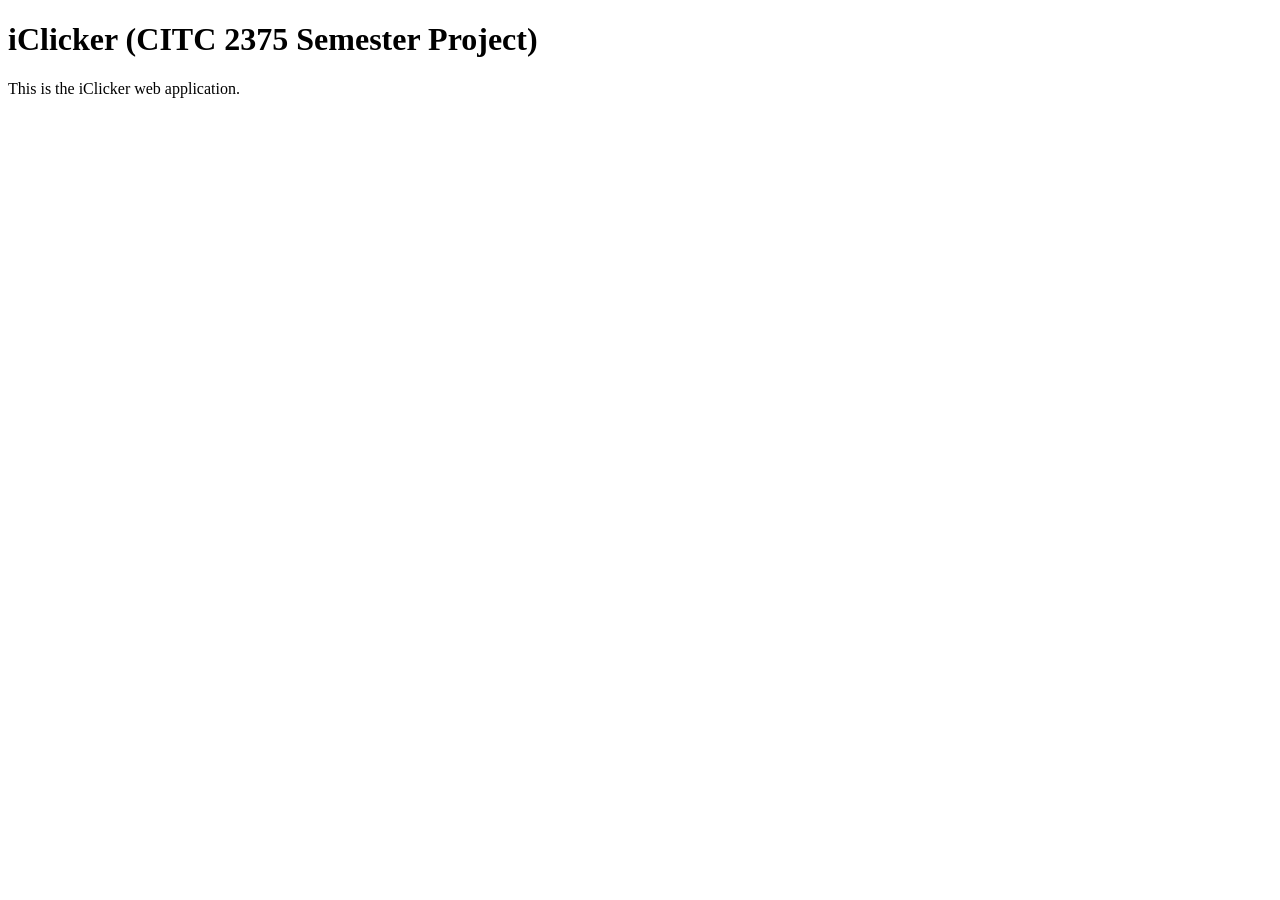
==== client/index.html @ b7f9fd21 "Customize project landing page" ====
<!doctype html>
<html lang="en">
<head>
  <meta charset="UTF-8">
  <meta name="viewport" content="width=device-width, initial-scale=1.0">
  <title>iClicker</title>
</head>
<body>
  <header>
    <h1>iClicker (CITC 2375 Semester Project)</h1>
  </header>
  <main>
    <p>This is the iClicker web application.</p>
  </main>
</body>
</html>
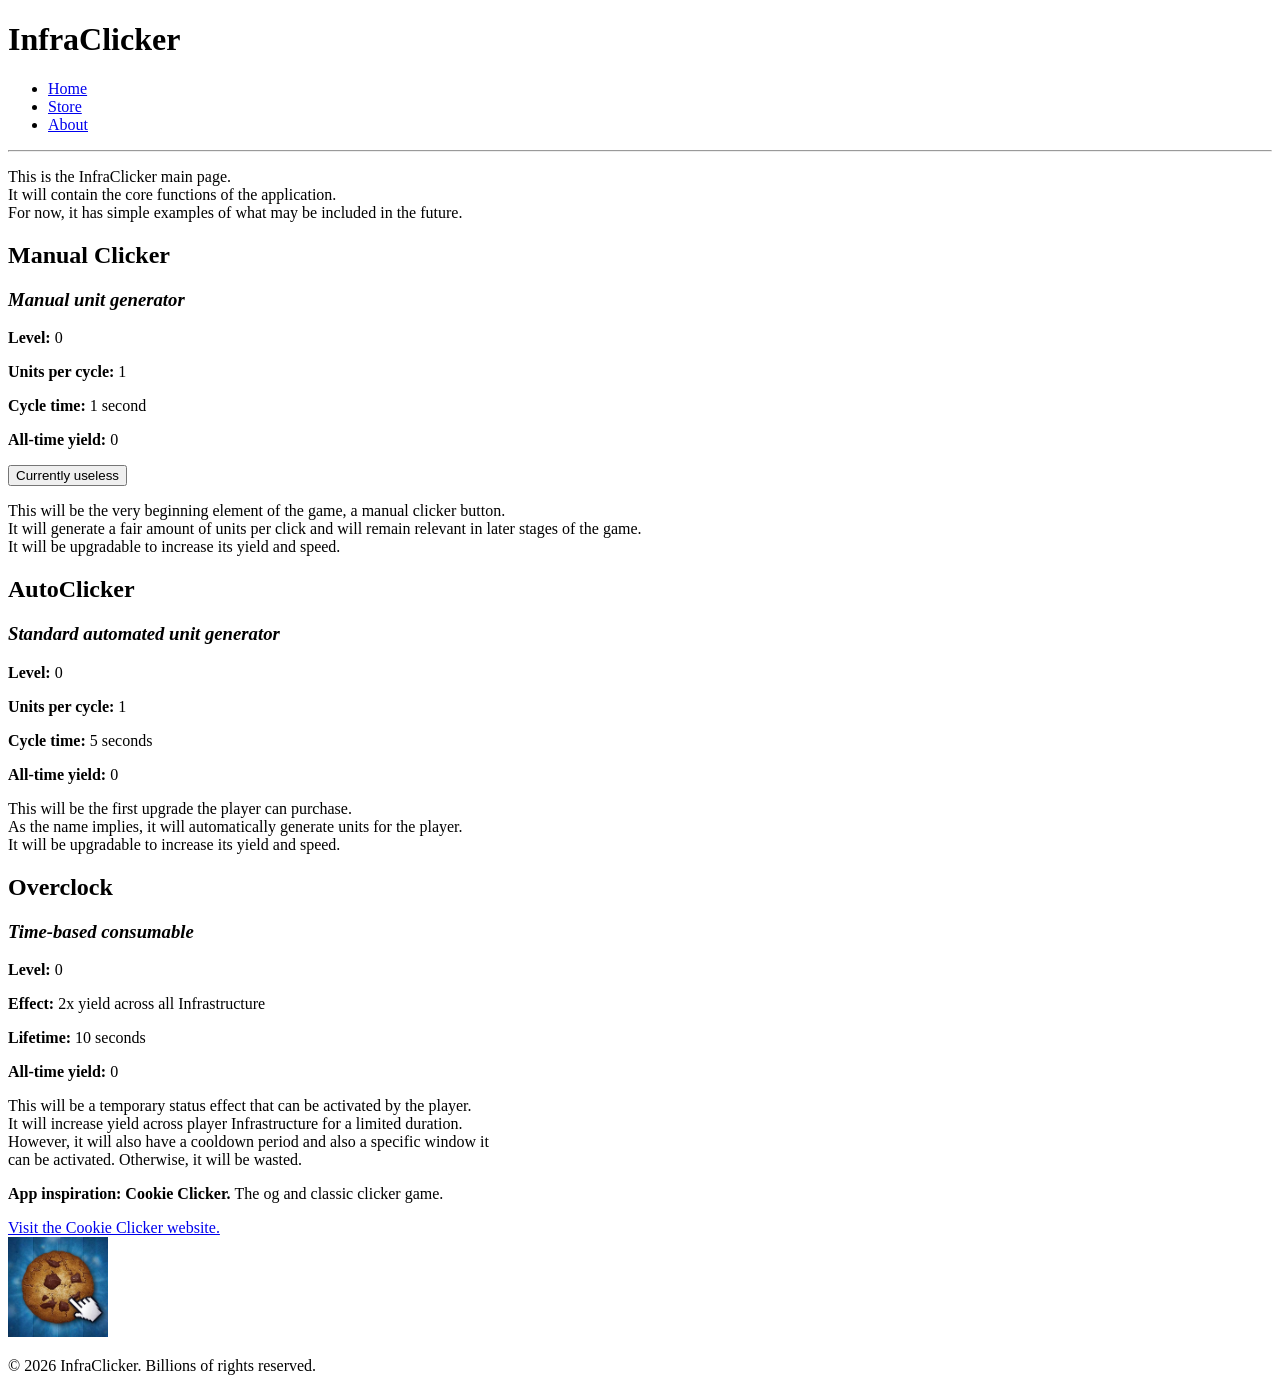
==== commit 56847eed: "Project checkpoint 2: semantic HTML and project pages" ====
--- a/client/index.html
+++ b/client/index.html
@@ -1,16 +1,95 @@
 <!doctype html>
 <html lang="en">
+
 <head>
   <meta charset="UTF-8">
   <meta name="viewport" content="width=device-width, initial-scale=1.0">
-  <title>iClicker</title>
+  <title>InfraClicker Main Page</title>
 </head>
+
 <body>
+
   <header>
-    <h1>iClicker (CITC 2375 Semester Project)</h1>
+    <h1>InfraClicker</h1>
+    <nav> 
+      <ul>
+        <li><a href="index.html" title="The main page!">Home</a></li>
+        <li><a href="store.html" title="The big store! (not the little one)">Store</a></li>
+        <li><a href="about.html" title="The about page.">About</a></li>
+      </ul>
+    </nav>
+    <hr>
   </header>
+
   <main>
-    <p>This is the iClicker web application.</p>
+
+    <p> 
+      This is the InfraClicker main page. <br>
+      It will contain the core functions of the application. <br>
+      For now, it has simple examples of what may be included in the future. 
+    </p>
+
+    <article id="manual-clicker">
+
+      <h2> Manual Clicker </h2>
+      <h3> <i> Manual unit generator </i> </h3>
+      <p> <strong> Level: </strong> 0</p>
+      <p> <strong> Units per cycle: </strong> 1 </p>
+      <p> <strong> Cycle time: </strong> 1 second </p>
+      <p> <strong> All-time yield: </strong> 0 </p>
+      <button> Currently useless </button>
+      <p> 
+        This will be the very beginning element of the game, a manual clicker button. <br>
+        It will generate a fair amount of units per click and will remain relevant in later stages of the game. <br>
+        It will be upgradable to increase its yield and speed. <br> 
+      </p>
+
+    </article>
+
+    <article id="auto-clicker">
+      
+      <h2> AutoClicker </h2>
+      <h3> <i> Standard automated unit generator </i> </h3>
+      <p> <strong> Level: </strong> 0 </p>
+      <p> <strong> Units per cycle: </strong> 1 </p>
+      <p> <strong> Cycle time: </strong> 5 seconds </p>
+      <p> <strong> All-time yield: </strong> 0 </p>
+      <p> 
+        This will be the first upgrade the player can purchase. <br>
+        As the name implies, it will automatically generate units for the player. <br>
+        It will be upgradable to increase its yield and speed. <br>
+      </p>
+
+    </article>
+
+    <article id="overclock">
+      
+      <h2> Overclock </h2>
+      <h3> <i> Time-based consumable </i> </h3>
+      <p> <strong> Level: </strong> 0 </p>
+      <p> <strong> Effect: </strong> 2x yield across all Infrastructure</p>
+      <p> <strong> Lifetime: </strong> 10 seconds </p>
+      <p> <strong> All-time yield: </strong> 0 </p>
+
+      <p> 
+        This will be a temporary status effect that can be activated by the player. <br>
+        It will increase yield across player Infrastructure for a limited duration. <br>
+        However, it will also have a cooldown period and also a specific window it <br>
+        can be activated. Otherwise, it will be wasted. <br>
+      </p>
+
+    </article>
+
+    <p> <strong> App inspiration: Cookie Clicker. </strong> The og and classic clicker game. </strong></p>
+    <a href="https://orteil.dashnet.org/cookieclicker/" target="_blank"> Visit the Cookie Clicker website. <br>
+        <image src="images/cookie-clicker.jpg" alt="The Cookie Clicker logo" width="100" height="100">
+    </a>
+    
   </main>
+
+  <footer>
+    <p>&copy; 2026 InfraClicker. Billions of rights reserved.</p>
+  </footer>
+
 </body>
 </html>
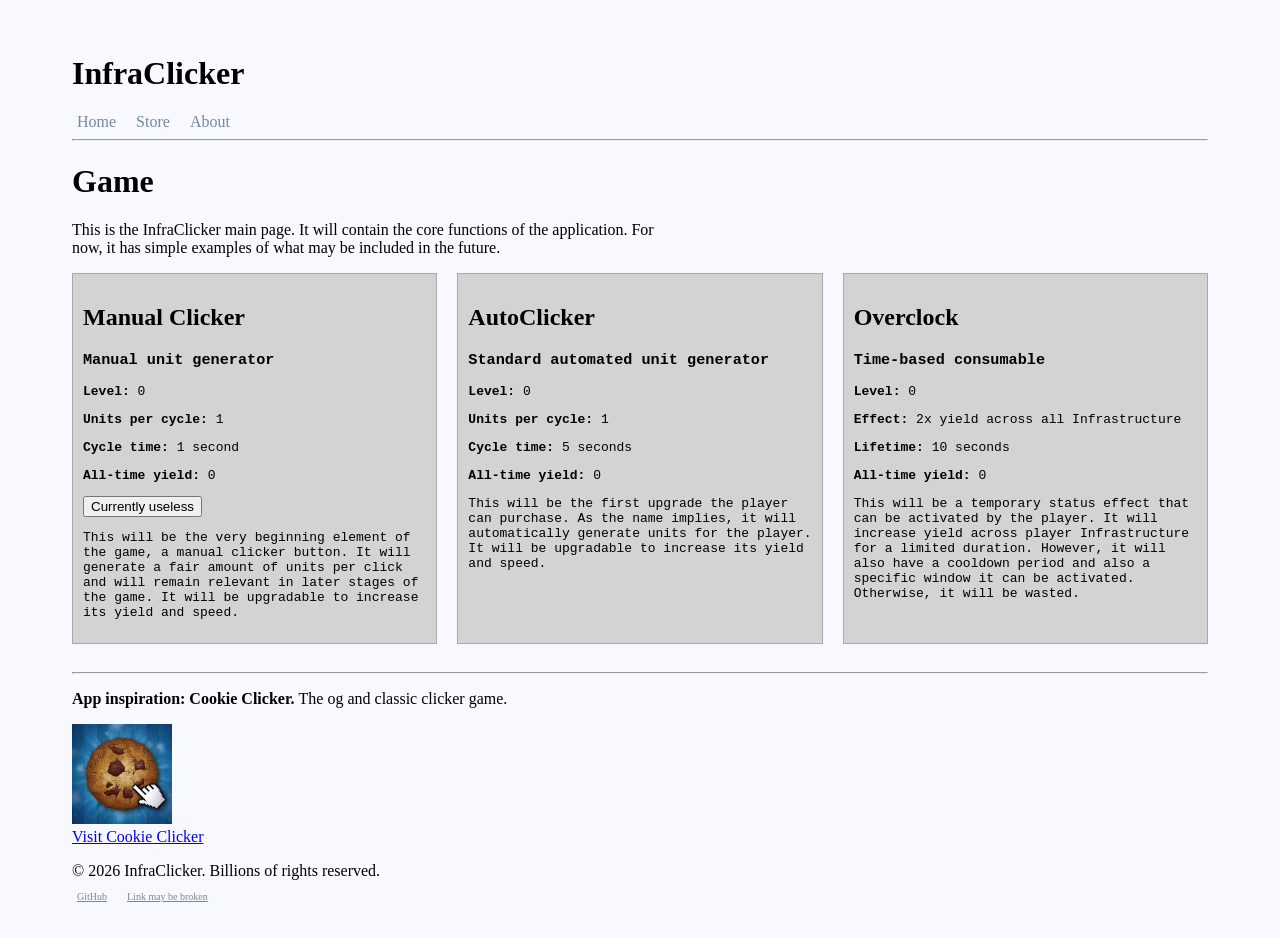
==== commit 1f768fa9: "Project checkpoint 3: CSS foundation" ====
--- a/client/index.html
+++ b/client/index.html
@@ -4,15 +4,16 @@
 <head>
   <meta charset="UTF-8">
   <meta name="viewport" content="width=device-width, initial-scale=1.0">
+  <link rel="stylesheet" href="css/styles.css">
   <title>InfraClicker Main Page</title>
 </head>
 
 <body>
 
-  <header>
+  <header class="site-header">
     <h1>InfraClicker</h1>
     <nav> 
-      <ul>
+      <ul class="nav-list">
         <li><a href="index.html" title="The main page!">Home</a></li>
         <li><a href="store.html" title="The big store! (not the little one)">Store</a></li>
         <li><a href="about.html" title="The about page.">About</a></li>
@@ -21,74 +22,83 @@
     <hr>
   </header>
 
-  <main>
+  <main class="main-content">
+
+    <h1>Game</h1>
 
     <p> 
-      This is the InfraClicker main page. <br>
-      It will contain the core functions of the application. <br>
+      This is the InfraClicker main page. It will contain the core functions of the application.
       For now, it has simple examples of what may be included in the future. 
     </p>
 
-    <article id="manual-clicker">
+    <section class="game-interface">
 
-      <h2> Manual Clicker </h2>
-      <h3> <i> Manual unit generator </i> </h3>
-      <p> <strong> Level: </strong> 0</p>
-      <p> <strong> Units per cycle: </strong> 1 </p>
-      <p> <strong> Cycle time: </strong> 1 second </p>
-      <p> <strong> All-time yield: </strong> 0 </p>
-      <button> Currently useless </button>
-      <p> 
-        This will be the very beginning element of the game, a manual clicker button. <br>
-        It will generate a fair amount of units per click and will remain relevant in later stages of the game. <br>
-        It will be upgradable to increase its yield and speed. <br> 
-      </p>
+      <article class="generator" id="manual-clicker">
 
-    </article>
+        <h2> Manual Clicker </h2>
+        <h3> Manual unit generator </h3>
+        <p> <strong> Level: </strong> 0</p>
+        <p> <strong> Units per cycle: </strong> 1 </p>
+        <p> <strong> Cycle time: </strong> 1 second </p>
+        <p> <strong> All-time yield: </strong> 0 </p>
+        <button> Currently useless </button>
+        <p> 
+          This will be the very beginning element of the game, a manual clicker button.
+          It will generate a fair amount of units per click and will remain relevant in later stages of the game. 
+          It will be upgradable to increase its yield and speed.  
+        </p>
 
-    <article id="auto-clicker">
-      
-      <h2> AutoClicker </h2>
-      <h3> <i> Standard automated unit generator </i> </h3>
-      <p> <strong> Level: </strong> 0 </p>
-      <p> <strong> Units per cycle: </strong> 1 </p>
-      <p> <strong> Cycle time: </strong> 5 seconds </p>
-      <p> <strong> All-time yield: </strong> 0 </p>
-      <p> 
-        This will be the first upgrade the player can purchase. <br>
-        As the name implies, it will automatically generate units for the player. <br>
-        It will be upgradable to increase its yield and speed. <br>
-      </p>
+      </article>
 
-    </article>
+      <article class="generator" id="auto-clicker">
+        
+        <h2> AutoClicker </h2>
+        <h3> Standard automated unit generator </h3>
+        <p> <strong> Level: </strong> 0 </p>
+        <p> <strong> Units per cycle: </strong> 1 </p>
+        <p> <strong> Cycle time: </strong> 5 seconds </p>
+        <p> <strong> All-time yield: </strong> 0 </p>
+        <p> 
+          This will be the first upgrade the player can purchase. 
+          As the name implies, it will automatically generate units for the player. 
+          It will be upgradable to increase its yield and speed. 
+        </p>
 
-    <article id="overclock">
-      
-      <h2> Overclock </h2>
-      <h3> <i> Time-based consumable </i> </h3>
-      <p> <strong> Level: </strong> 0 </p>
-      <p> <strong> Effect: </strong> 2x yield across all Infrastructure</p>
-      <p> <strong> Lifetime: </strong> 10 seconds </p>
-      <p> <strong> All-time yield: </strong> 0 </p>
+      </article>
 
-      <p> 
-        This will be a temporary status effect that can be activated by the player. <br>
-        It will increase yield across player Infrastructure for a limited duration. <br>
-        However, it will also have a cooldown period and also a specific window it <br>
-        can be activated. Otherwise, it will be wasted. <br>
-      </p>
+      <article class="consumable" id="overclock">
+        
+        <h2> Overclock </h2>
+        <h3> Time-based consumable </h3>
+        <p> <strong> Level: </strong> 0 </p>
+        <p> <strong> Effect: </strong> 2x yield across all Infrastructure</p>
+        <p> <strong> Lifetime: </strong> 10 seconds </p>
+        <p> <strong> All-time yield: </strong> 0 </p>
 
-    </article>
+        <p>
+          This will be a temporary status effect that can be activated by the player. 
+          It will increase yield across player Infrastructure for a limited duration. 
+          However, it will also have a cooldown period and also a specific window it 
+          can be activated. 
+          Otherwise, it will be wasted. 
+        </p>
 
-    <p> <strong> App inspiration: Cookie Clicker. </strong> The og and classic clicker game. </strong></p>
-    <a href="https://orteil.dashnet.org/cookieclicker/" target="_blank"> Visit the Cookie Clicker website. <br>
-        <image src="images/cookie-clicker.jpg" alt="The Cookie Clicker logo" width="100" height="100">
-    </a>
-    
+      </article>
+
+    </section>
+
   </main>
 
-  <footer>
+  <footer class="page-footer">
+    <hr>
+    <p> <strong> App inspiration: Cookie Clicker. </strong> The og and classic clicker game.</p>
+    <img src="images/cookie-clicker100x100.jpg" alt="The Cookie Clicker logo"> <br>
+    <a href="https://orteil.dashnet.org/cookieclicker/" target="_blank"> Visit Cookie Clicker</a>
     <p>&copy; 2026 InfraClicker. Billions of rights reserved.</p>
+    <ul class="footer-links">
+        <li><a href="https://github.com/Burlingamer" title="Visit my GitHub page">GitHub</a></li>
+        <li><a href="https://www.youtube.com/watch?v=dQw4w9WgXcQ" title="Placeholder">Link may be broken</a></li>
+    </ul>
   </footer>
 
 </body>
--- a/client/css/styles.css
+++ b/client/css/styles.css
@@ -0,0 +1,106 @@
+/* // Base Styles // */
+body {
+    font-family: verdana;
+    padding-left: 5%;
+    padding-right: 5%;
+    padding-top: 2%;
+    padding-bottom: 2%;
+    background-color:ghostwhite;
+}
+
+p {
+    max-width: 600px;
+}
+
+img {
+    max-width: 100%;
+    height: auto;
+}
+
+a:hover {
+    background-color: gainsboro;
+}
+
+a:active {
+    font-weight: bold;
+}
+
+/* // Header and Navigation Styles // */
+.site-header {
+    margin-bottom: 20px;
+}
+
+.nav-list {
+  display: flex;       
+  list-style: none;       
+  gap: 10px;              
+  padding: 0;            
+  margin: 0;              
+}
+
+.nav-list a {
+  text-decoration: none;  
+  color: lightslategray;    
+  padding: 5px;        
+}
+
+.nav-list a:hover {
+  color: darkslategray; 
+  background-color:gainsboro; 
+}
+
+.nav-list a.active {
+  font-weight: bold;      
+  color: darkslategray;    
+}
+
+.footer-links {
+  display: flex;       
+  list-style: none;       
+  gap: 10px;              
+  padding: 0;    
+  margin: 0;        
+  margin-top: -10px;              
+}
+
+.footer-links a {
+    color: lightslategray;
+    font-size: 10px;
+    padding: 5px;
+}
+
+.footer-links a:hover {
+    color: darkslategray;
+    background-color:gainsboro;
+}
+
+.footer-links a:active {
+    font-weight: bold;
+    color: darkslategray;
+}
+
+/* // Main Content Styles // */
+.game-interface {
+    display: flex;
+    flex-wrap: wrap;
+    gap: 20px;
+}
+
+.generator, .consumable {
+    border: 1px solid darkgray;
+    background-color:lightgray;
+    padding: 10px;
+    margin-bottom: 20px;
+    flex: 1 1 300px;
+}
+
+.generator h3, .consumable h3 {
+    font-family: monospace;
+}
+
+.generator p, .consumable p {
+    font-family: monospace;
+}
+
+
+
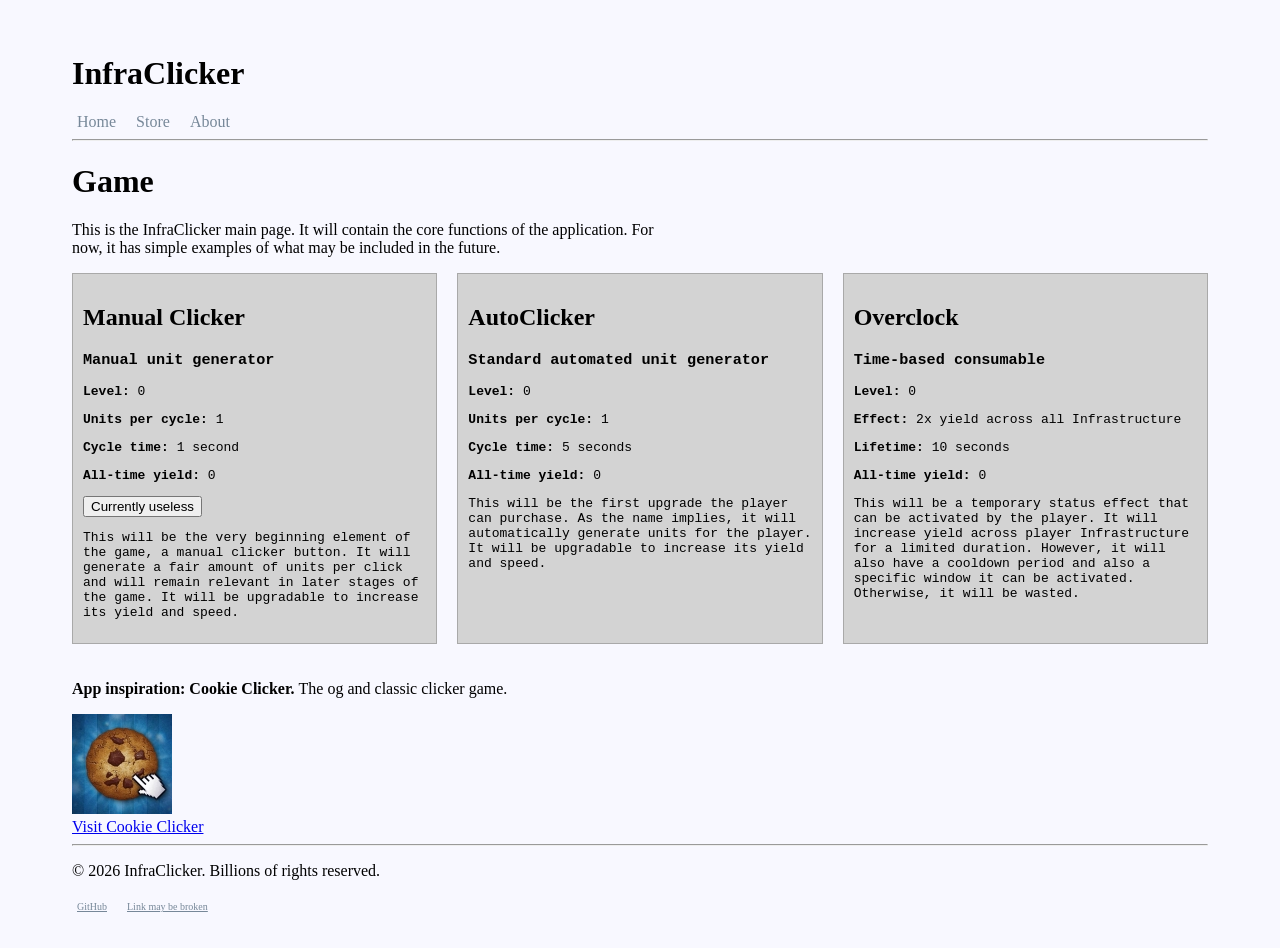
==== commit d01b8ecd: "Project checkpoint 4: Colors and flexbox" ====
--- a/client/index.html
+++ b/client/index.html
@@ -33,7 +33,7 @@
 
     <section class="game-interface">
 
-      <article class="generator" id="manual-clicker">
+      <article class="item generator" id="manual-clicker">
 
         <h2> Manual Clicker </h2>
         <h3> Manual unit generator </h3>
@@ -50,7 +50,7 @@
 
       </article>
 
-      <article class="generator" id="auto-clicker">
+      <article class="item generator" id="auto-clicker">
         
         <h2> AutoClicker </h2>
         <h3> Standard automated unit generator </h3>
@@ -66,7 +66,7 @@
 
       </article>
 
-      <article class="consumable" id="overclock">
+      <article class="item consumable" id="overclock">
         
         <h2> Overclock </h2>
         <h3> Time-based consumable </h3>
@@ -87,13 +87,14 @@
 
     </section>
 
+    <p> <strong> App inspiration: Cookie Clicker. </strong> The og and classic clicker game.</p>
+    <img src="images/cookie-clicker100x100.jpg" alt="The Cookie Clicker logo"> <br>
+    <a href="https://orteil.dashnet.org/cookieclicker/" target="_blank"> Visit Cookie Clicker</a>
+
   </main>
 
   <footer class="page-footer">
     <hr>
-    <p> <strong> App inspiration: Cookie Clicker. </strong> The og and classic clicker game.</p>
-    <img src="images/cookie-clicker100x100.jpg" alt="The Cookie Clicker logo"> <br>
-    <a href="https://orteil.dashnet.org/cookieclicker/" target="_blank"> Visit Cookie Clicker</a>
     <p>&copy; 2026 InfraClicker. Billions of rights reserved.</p>
     <ul class="footer-links">
         <li><a href="https://github.com/Burlingamer" title="Visit my GitHub page">GitHub</a></li>
--- a/client/css/styles.css
+++ b/client/css/styles.css
@@ -1,3 +1,12 @@
+:root {
+    --color-background: ghostwhite;
+    --color-background-hover: gainsboro;
+    --color-background-alt: lightgray;
+    --color-border: darkgray;
+    --color-text: darkslategray;
+    --color-accent: lightslategray;
+}
+
 /* // Base Styles // */
 body {
     font-family: verdana;
@@ -5,7 +14,7 @@
     padding-right: 5%;
     padding-top: 2%;
     padding-bottom: 2%;
-    background-color:ghostwhite;
+    background-color: var(--color-background);
 }
 
 p {
@@ -18,7 +27,7 @@
 }
 
 a:hover {
-    background-color: gainsboro;
+    background-color: var(--color-background-hover);
 }
 
 a:active {
@@ -31,7 +40,9 @@
 }
 
 .nav-list {
-  display: flex;       
+  display: flex;    
+  flex-wrap: wrap;
+  align-items: center;   
   list-style: none;       
   gap: 10px;              
   padding: 0;            
@@ -40,43 +51,47 @@
 
 .nav-list a {
   text-decoration: none;  
-  color: lightslategray;    
+  color: var(--color-accent);
   padding: 5px;        
 }
 
-.nav-list a:hover {
-  color: darkslategray; 
-  background-color:gainsboro; 
+.nav-list a:hover,
+.nav-list a:focus-visible {
+  color: var(--color-text);
+  background-color: var(--color-background-hover);
+  outline: 1px solid var(--color-accent);
 }
 
 .nav-list a.active {
   font-weight: bold;      
-  color: darkslategray;    
+  color: var(--color-text); 
 }
 
 .footer-links {
-  display: flex;       
+  display: flex;   
+  flex-wrap: wrap;
+  align-items: center;    
   list-style: none;       
   gap: 10px;              
   padding: 0;    
-  margin: 0;        
-  margin-top: -10px;              
+  margin: 10px 0 0 0;                    
 }
 
 .footer-links a {
-    color: lightslategray;
+    color: var(--color-accent);
     font-size: 10px;
     padding: 5px;
 }
 
-.footer-links a:hover {
-    color: darkslategray;
-    background-color:gainsboro;
+.footer-links a:hover,
+.footer-links a:focus-visible {
+    color: var(--color-text);
+    background-color: var(--color-background-hover);
 }
 
 .footer-links a:active {
     font-weight: bold;
-    color: darkslategray;
+    color: var(--color-text);
 }
 
 /* // Main Content Styles // */
@@ -86,12 +101,16 @@
     gap: 20px;
 }
 
-.generator, .consumable {
-    border: 1px solid darkgray;
-    background-color:lightgray;
+.item {
+    border: 1px solid var(--color-border);
+    background-color: var(--color-background-alt);
     padding: 10px;
     margin-bottom: 20px;
     flex: 1 1 300px;
+}
+
+.item:hover {
+    box-shadow: 0 4px 8px rgba(0, 0, 0, 0.15);
 }
 
 .generator h3, .consumable h3 {
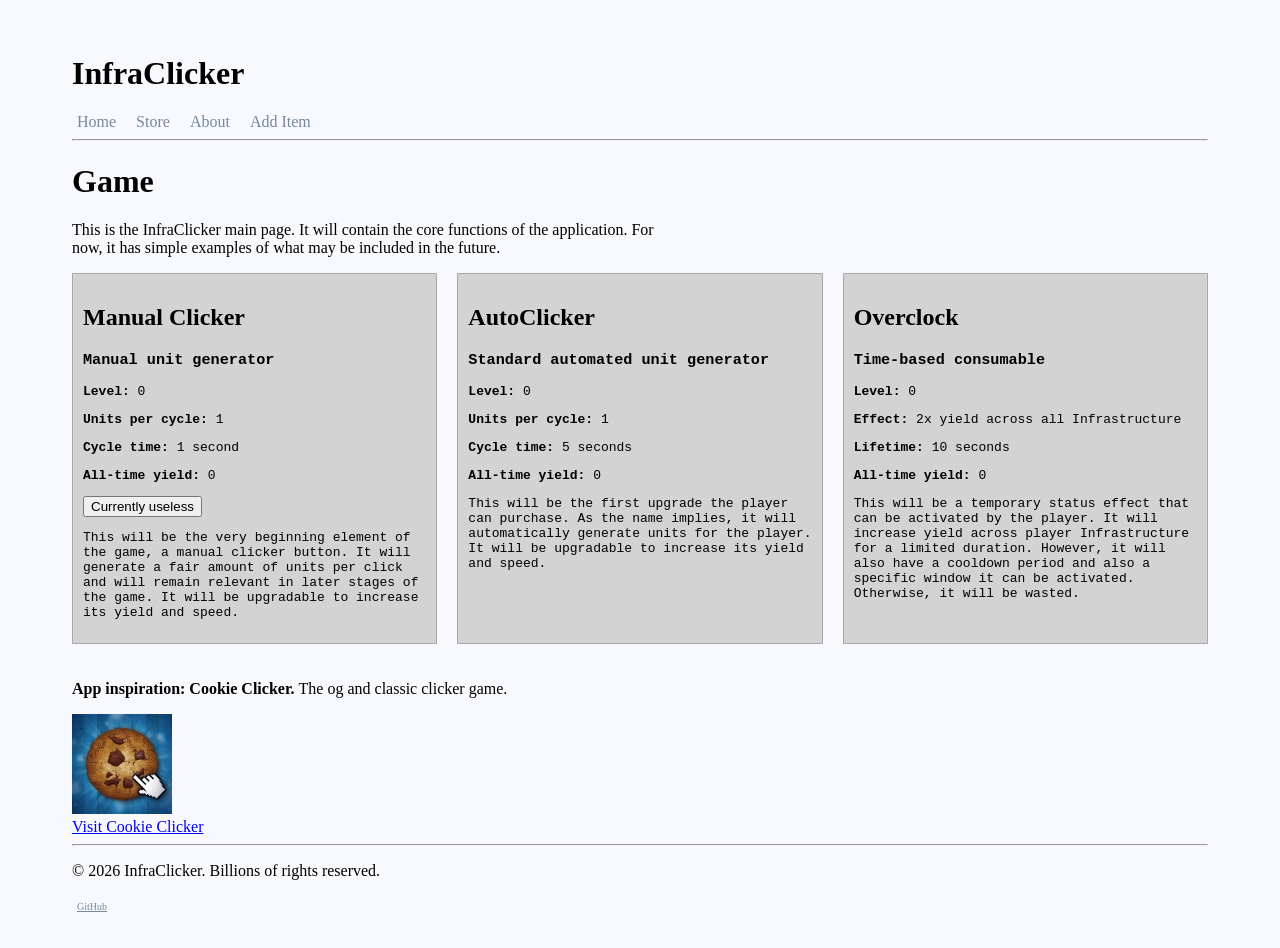
==== commit f3aee4f6: "Project Checkpoint 5: Forms and Tables" ====
--- a/client/index.html
+++ b/client/index.html
@@ -17,6 +17,7 @@
         <li><a href="index.html" title="The main page!">Home</a></li>
         <li><a href="store.html" title="The big store! (not the little one)">Store</a></li>
         <li><a href="about.html" title="The about page.">About</a></li>
+        <li><a href="add.html" title="Add a new generator or upgrade">Add Item</a></li>
       </ul>
     </nav>
     <hr>
@@ -98,7 +99,6 @@
     <p>&copy; 2026 InfraClicker. Billions of rights reserved.</p>
     <ul class="footer-links">
         <li><a href="https://github.com/Burlingamer" title="Visit my GitHub page">GitHub</a></li>
-        <li><a href="https://www.youtube.com/watch?v=dQw4w9WgXcQ" title="Placeholder">Link may be broken</a></li>
     </ul>
   </footer>
 
--- a/client/css/styles.css
+++ b/client/css/styles.css
@@ -120,6 +120,108 @@
 .generator p, .consumable p {
     font-family: monospace;
 }
-
-
-
+/* // Add Page and Form Content Styles // */
+
+/* // Form Styles // */
+.add-content {
+    max-width: 600px;
+}
+
+.item-form {
+    display: flex;
+    flex-direction: column;
+    gap: 15px;
+    background-color: var(--color-background-alt);
+    border: 1px solid var(--color-border);
+    padding: 20px;
+    margin-top: 20px;
+}
+
+.form-group {
+    display: flex;
+    flex-direction: column;
+    gap: 5px;
+}
+
+.field label {
+    font-weight: bold;
+    color: var(--color-text);
+    font-size: 0.9rem;
+}
+
+.field input,
+.field select,
+.field textarea {
+    padding: 8px 10px;
+    font-family: inherit;
+    font-size: 0.94rem;
+    border: 1px solid var(--color-border);
+    background-color: var(--color-background);
+    color: var(--color-text);
+}
+
+.field input:focus-visible,
+.field select:focus-visible,
+.field textarea:focus-visible {
+    outline: 2px solid var(--color-text);
+    background-color: var(--color-background);
+}
+
+.submit-btn {
+    align-self: flex-start;
+    padding: 10px 20px;
+    font-family: inherit;
+    font-weight: bold;
+    background-color: var(--color-accent);
+    color: var(--color-background);
+    border: none;
+    cursor: pointer;
+}
+
+.submit-btn:hover,
+.submit-btn:focus-visible {
+    background-color: var(--color-text);
+    outline: 2px solid var(--color-border);
+}
+
+/* // Table Styles // */
+.data-summary {
+    margin-top: 30px;
+}
+
+.stats-table {
+    width: 100%;
+    max-width: 650px;
+    border-collapse: collapse;
+    margin-top: 15px;
+    font-size: 0.9rem;
+}
+
+.stats-table caption {
+    caption-side: top;
+    text-align: left;
+    font-weight: bold;
+    margin-bottom: 8px;
+    color: var(--color-text);
+}
+
+.stats-table th,
+.stats-table td {
+    font-family: monospace;
+    border: 1px solid var(--color-border);
+    padding: 10px;
+    text-align: left;
+}
+
+.stats-table thead th {
+    background-color: var(--color-accent);
+    color: var(--color-background);
+}
+
+.stats-table tbody th {
+    background-color: var(--color-background-alt);
+    font-weight: bold;
+}
+
+
+
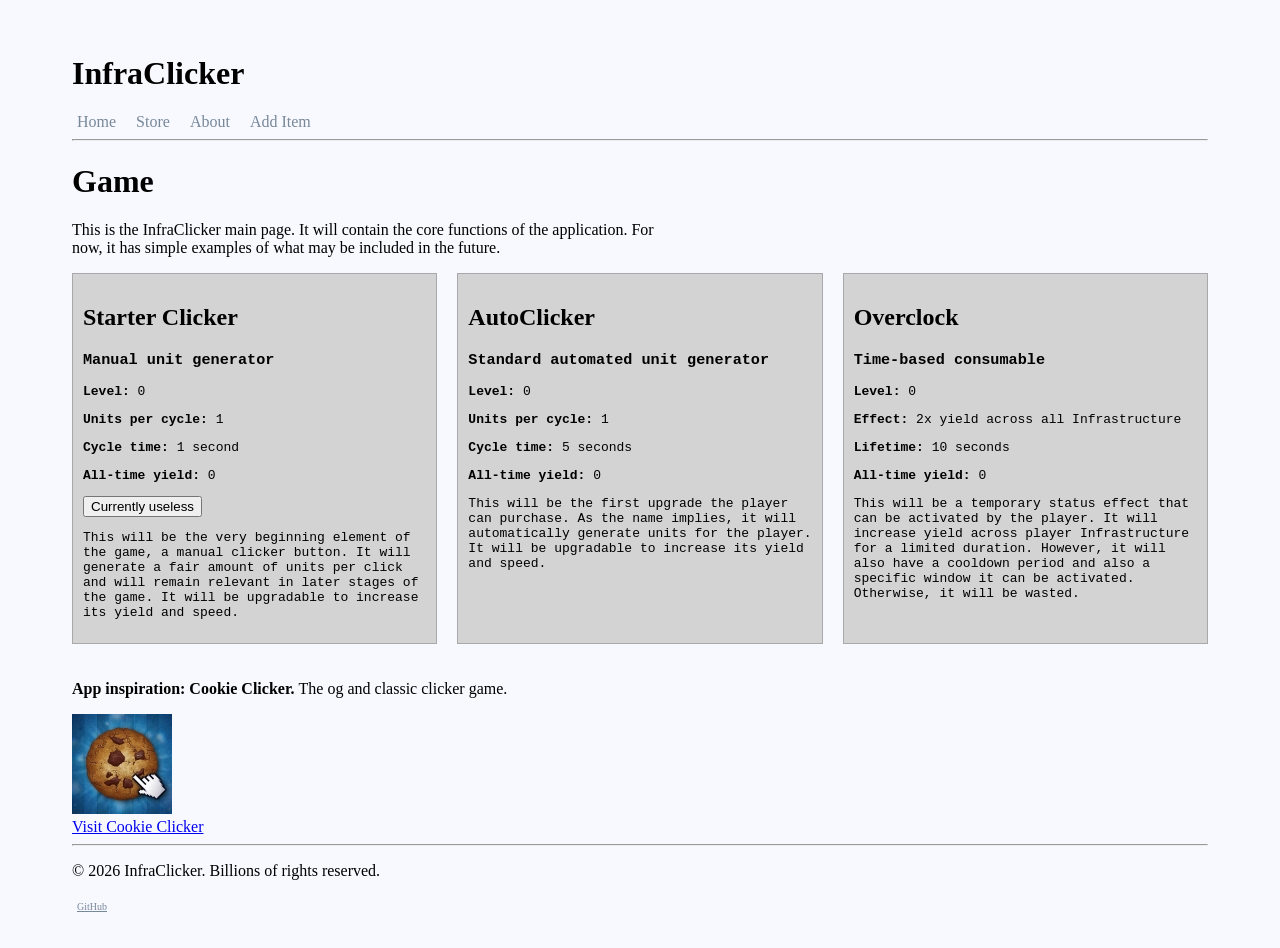
==== commit f3f4ec81: "Project Checkpoint 7: JavaScript Data Model" ====
--- a/client/index.html
+++ b/client/index.html
@@ -34,9 +34,9 @@
 
     <section class="game-interface">
 
-      <article class="item generator" id="manual-clicker">
+      <article class="item generator" id="starter-clicker">
 
-        <h2> Manual Clicker </h2>
+        <h2> Starter Clicker </h2>
         <h3> Manual unit generator </h3>
         <p> <strong> Level: </strong> 0</p>
         <p> <strong> Units per cycle: </strong> 1 </p>
@@ -102,5 +102,7 @@
     </ul>
   </footer>
 
+  <script src="js/data.js"></script>
+  <script src="js/app.js"></script>
 </body>
 </html>
